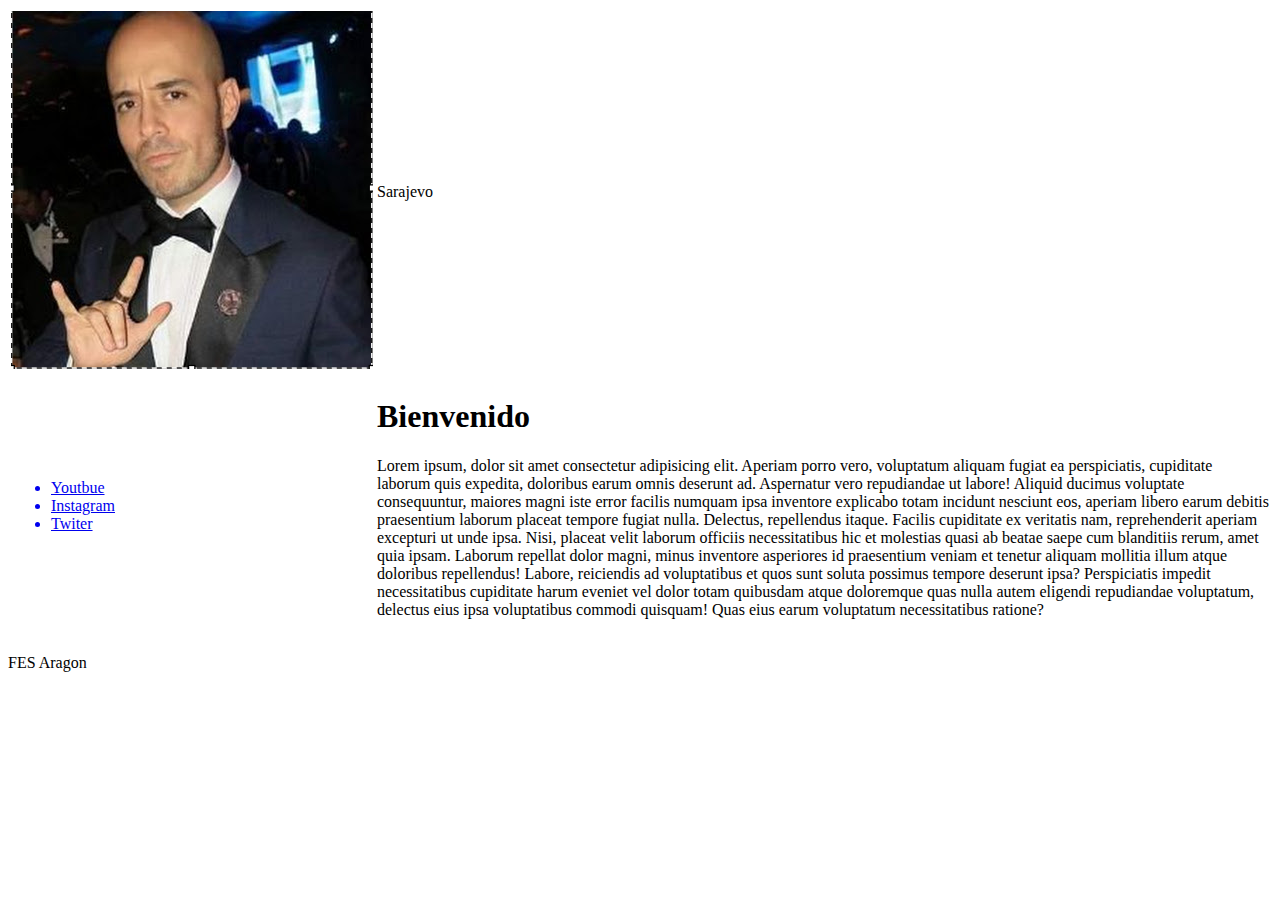
==== Web11508/Clase05092024/index.html @ b11f09d3 "Se sube la pagina sin el css" ====
<!DOCTYPE html>
<html lang="en">
<head>
    <meta charset="UTF-8">
    <meta name="viewport" content="width=device-width, initial-scale=1.0">
    <title>ICO Aragon</title>
    <link rel="shortcut icon" href="Recursos/Media/favicon.png" type="image/x-icon">
    <link rel="stylesheet" href="Recursos/media/estilostemporal.css">
</head>
<body>
    <div class="">
    <table class="fondoBlanco borde">
        <tr>
            <td><img src="Recursos/media/jmv.png" alt="JMV" class="imagen"></td>
            <td>
                <p class="texto1">Sarajevo</p>
            </td>
        </tr>

        <tr>
            <td class="fondoAzul fes">
                <ul>
                    <a href="https://www.youtube.com/channel/UCjPjjy58fi0kKEQXRM53qKQ"><li class="li">Youtbue</li></a>
                    <a href="https://www.instagram.com/jose_madero/?hl=es-la"><li class="li">Instagram</li></a>
                    <a href="https://x.com/jose_madero?ref_src=twsrc%5Egoogle%7Ctwcamp%5Eserp%7Ctwgr%5Eauthor"><li class="li">Twiter</li></a>
                </ul>
            </td>

            <td class="texto2 separacion curva">
                <div>
                    <h1 class="texto3 ">Bienvenido</h1>
                </div>
                <div>
                    <p>Lorem ipsum, dolor sit amet consectetur adipisicing elit. Aperiam porro vero, voluptatum aliquam fugiat ea perspiciatis, cupiditate laborum quis expedita, doloribus earum omnis deserunt ad. Aspernatur vero repudiandae ut labore!
                    Aliquid ducimus voluptate consequuntur, maiores magni iste error facilis numquam ipsa inventore explicabo totam incidunt nesciunt eos, aperiam libero earum debitis praesentium laborum placeat tempore fugiat nulla. Delectus, repellendus itaque.
                    Facilis cupiditate ex veritatis nam, reprehenderit aperiam excepturi ut unde ipsa. Nisi, placeat velit laborum officiis necessitatibus hic et molestias quasi ab beatae saepe cum blanditiis rerum, amet quia ipsam.
                    Laborum repellat dolor magni, minus inventore asperiores id praesentium veniam et tenetur aliquam mollitia illum atque doloribus repellendus! Labore, reiciendis ad voluptatibus et quos sunt soluta possimus tempore deserunt ipsa?
                    Perspiciatis impedit necessitatibus cupiditate harum eveniet vel dolor totam quibusdam atque doloremque quas nulla autem eligendi repudiandae voluptatum, delectus eius ipsa voluptatibus commodi quisquam! Quas eius earum voluptatum necessitatibus ratione?</p>
                </div>
            </td>

        </tr>

    </table>
</div>

    <div>
        <p class="fes">FES Aragon</p>
    </div>

</body>
</html>
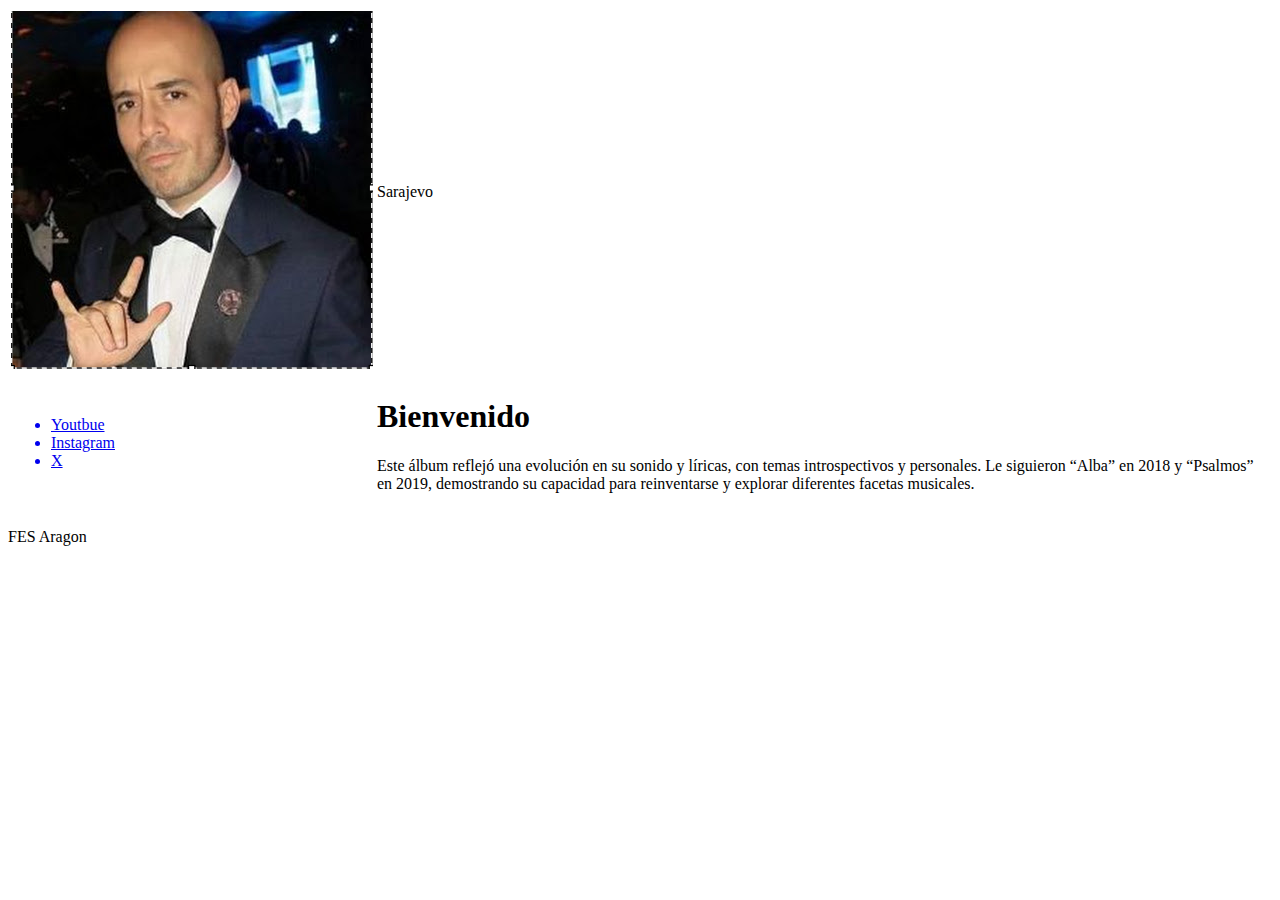
==== commit a683a432: "Se sube la pagina sin estilos" ====
--- a/Web11508/Clase05092024/index.html
+++ b/Web11508/Clase05092024/index.html
@@ -22,7 +22,7 @@
                 <ul>
                     <a href="https://www.youtube.com/channel/UCjPjjy58fi0kKEQXRM53qKQ"><li class="li">Youtbue</li></a>
                     <a href="https://www.instagram.com/jose_madero/?hl=es-la"><li class="li">Instagram</li></a>
-                    <a href="https://x.com/jose_madero?ref_src=twsrc%5Egoogle%7Ctwcamp%5Eserp%7Ctwgr%5Eauthor"><li class="li">Twiter</li></a>
+                    <a href="https://x.com/jose_madero?ref_src=twsrc%5Egoogle%7Ctwcamp%5Eserp%7Ctwgr%5Eauthor"><li class="li">X</li></a>
                 </ul>
             </td>
 
@@ -31,11 +31,7 @@
                     <h1 class="texto3 ">Bienvenido</h1>
                 </div>
                 <div>
-                    <p>Lorem ipsum, dolor sit amet consectetur adipisicing elit. Aperiam porro vero, voluptatum aliquam fugiat ea perspiciatis, cupiditate laborum quis expedita, doloribus earum omnis deserunt ad. Aspernatur vero repudiandae ut labore!
-                    Aliquid ducimus voluptate consequuntur, maiores magni iste error facilis numquam ipsa inventore explicabo totam incidunt nesciunt eos, aperiam libero earum debitis praesentium laborum placeat tempore fugiat nulla. Delectus, repellendus itaque.
-                    Facilis cupiditate ex veritatis nam, reprehenderit aperiam excepturi ut unde ipsa. Nisi, placeat velit laborum officiis necessitatibus hic et molestias quasi ab beatae saepe cum blanditiis rerum, amet quia ipsam.
-                    Laborum repellat dolor magni, minus inventore asperiores id praesentium veniam et tenetur aliquam mollitia illum atque doloribus repellendus! Labore, reiciendis ad voluptatibus et quos sunt soluta possimus tempore deserunt ipsa?
-                    Perspiciatis impedit necessitatibus cupiditate harum eveniet vel dolor totam quibusdam atque doloremque quas nulla autem eligendi repudiandae voluptatum, delectus eius ipsa voluptatibus commodi quisquam! Quas eius earum voluptatum necessitatibus ratione?</p>
+                    <p>Este álbum reflejó una evolución en su sonido y líricas, con temas introspectivos y personales. Le siguieron “Alba” en 2018 y “Psalmos” en 2019, demostrando su capacidad para reinventarse y explorar diferentes facetas musicales.</p>
                 </div>
             </td>
 
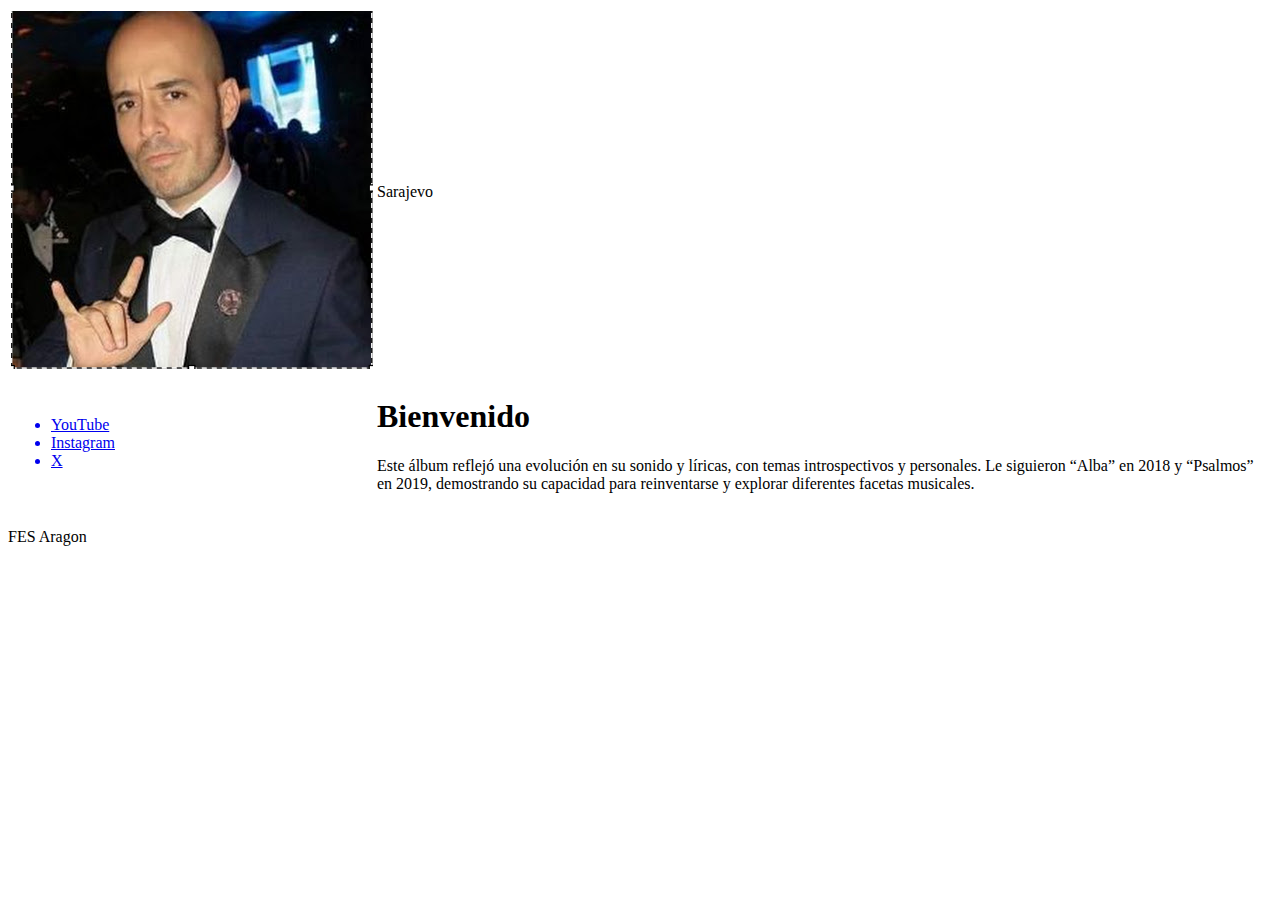
==== commit cb1b7e1e: "Corrijo error de escritura" ====
--- a/Web11508/Clase05092024/index.html
+++ b/Web11508/Clase05092024/index.html
@@ -20,7 +20,7 @@
         <tr>
             <td class="fondoAzul fes">
                 <ul>
-                    <a href="https://www.youtube.com/channel/UCjPjjy58fi0kKEQXRM53qKQ"><li class="li">Youtbue</li></a>
+                    <a href="https://www.youtube.com/channel/UCjPjjy58fi0kKEQXRM53qKQ"><li class="li">YouTube</li></a>
                     <a href="https://www.instagram.com/jose_madero/?hl=es-la"><li class="li">Instagram</li></a>
                     <a href="https://x.com/jose_madero?ref_src=twsrc%5Egoogle%7Ctwcamp%5Eserp%7Ctwgr%5Eauthor"><li class="li">X</li></a>
                 </ul>
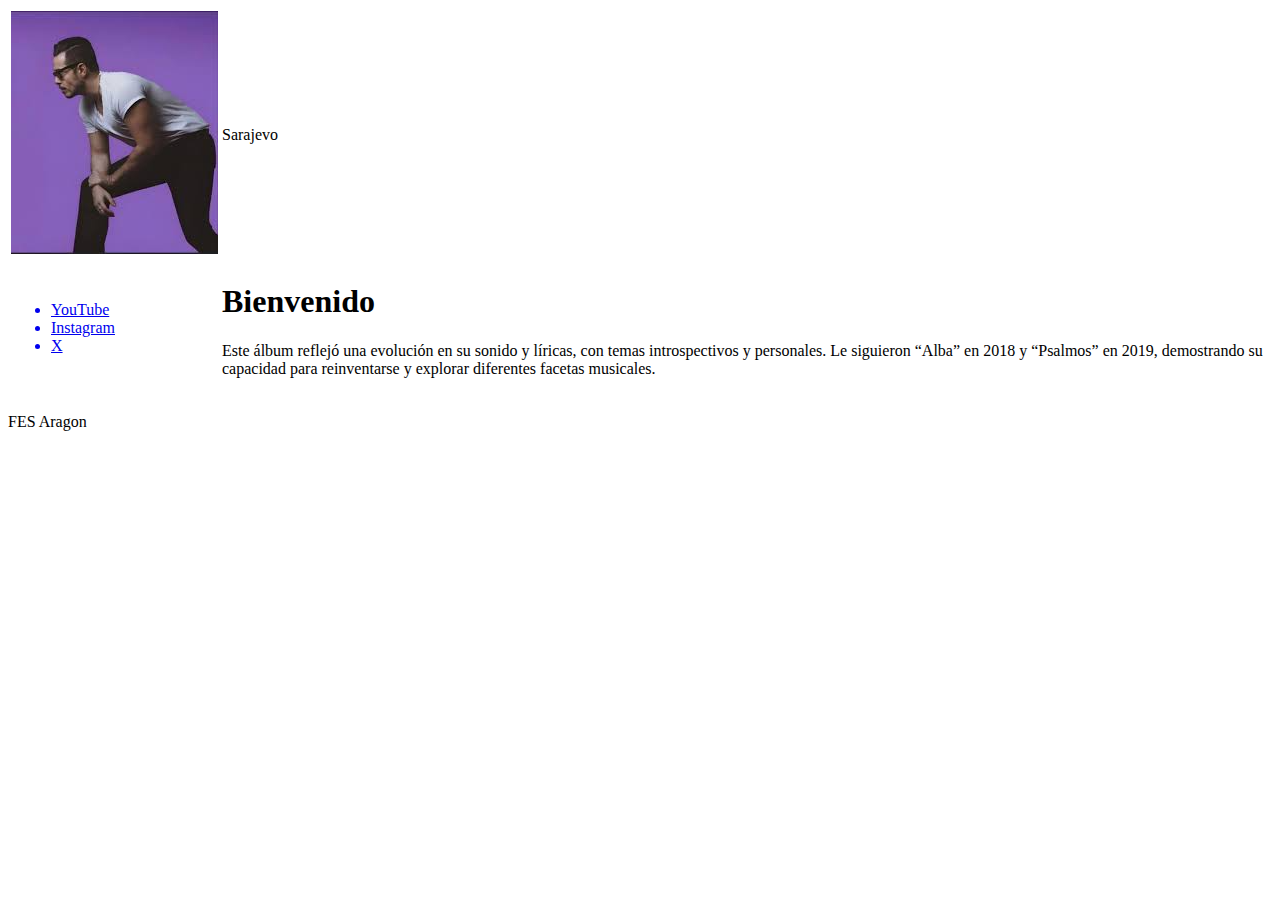
==== commit 801ae83b: "error de icono" ====
--- a/Web11508/Clase05092024/index.html
+++ b/Web11508/Clase05092024/index.html
@@ -3,8 +3,8 @@
 <head>
     <meta charset="UTF-8">
     <meta name="viewport" content="width=device-width, initial-scale=1.0">
-    <title>ICO Aragon</title>
-    <link rel="shortcut icon" href="Recursos/Media/favicon.png" type="image/x-icon">
+    <title>MCMLXXX</title>
+    <link rel="shortcut icon" href="Recursos/media/favicon.png" type="image/x-icon">
     <link rel="stylesheet" href="Recursos/media/estilostemporal.css">
 </head>
 <body>
